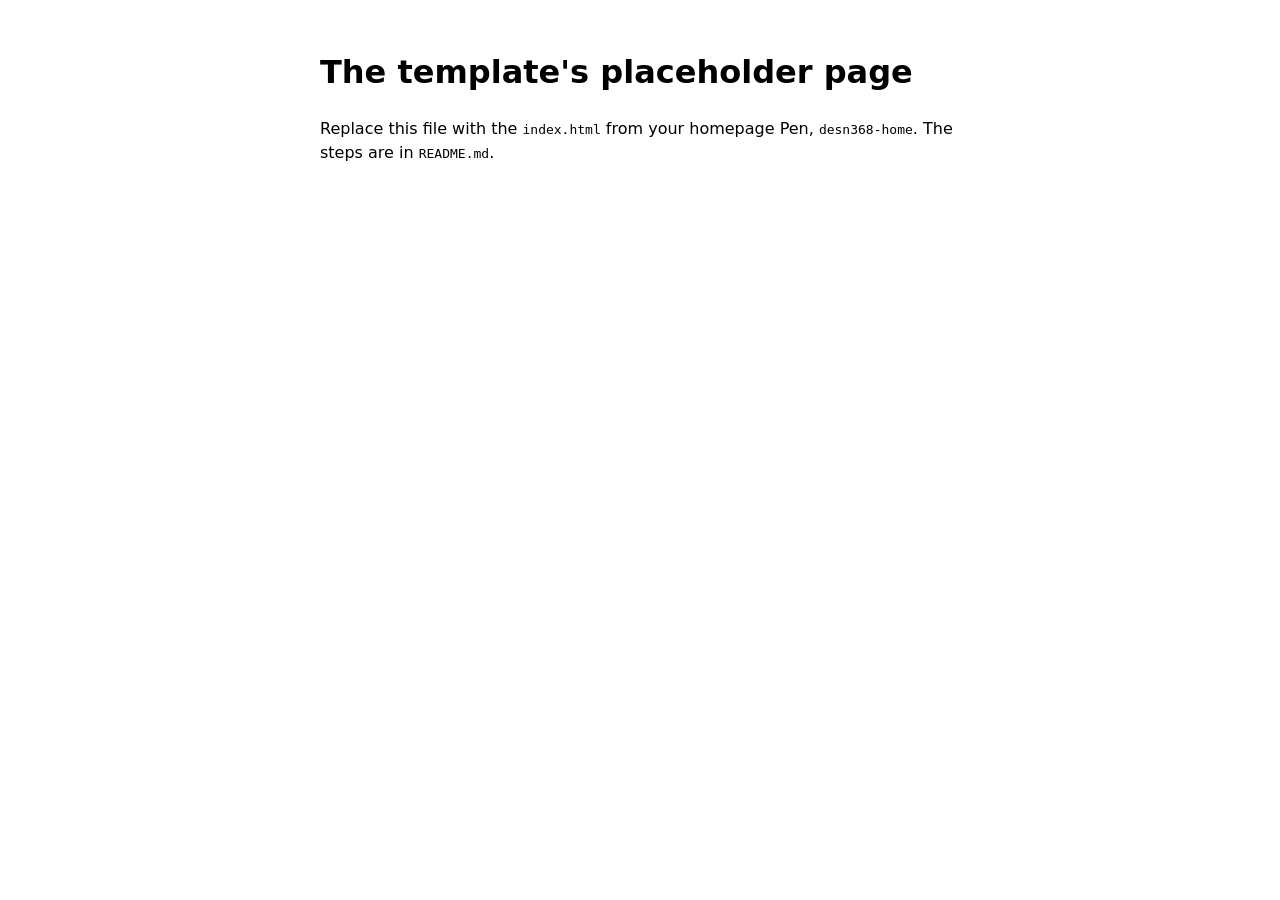
==== index.html @ c0e0920c "Initial commit" ====
<!DOCTYPE html>
<html lang="en">
<head>
  <meta charset="UTF-8">
  <meta name="viewport" content="width=device-width, initial-scale=1.0">
  <title>DESN 368 portfolio</title>
  <link rel="stylesheet" href="css/style.css">
</head>
<body>
  <main>
    <h1>The template's placeholder page</h1>
    <p>Replace this file with the <code>index.html</code> from your homepage Pen, <code>desn368-home</code>. The steps are in <code>README.md</code>.</p>
  </main>
  <script src="js/script.js"></script>
</body>
</html>
---- css/style.css ----
/* The template's placeholder stylesheet.
   Replace it with the style.css from your homepage Pen. */

body {
  font-family: system-ui, sans-serif;
  line-height: 1.5;
  max-width: 640px;
  margin: 48px auto;
  padding: 0 24px;
}
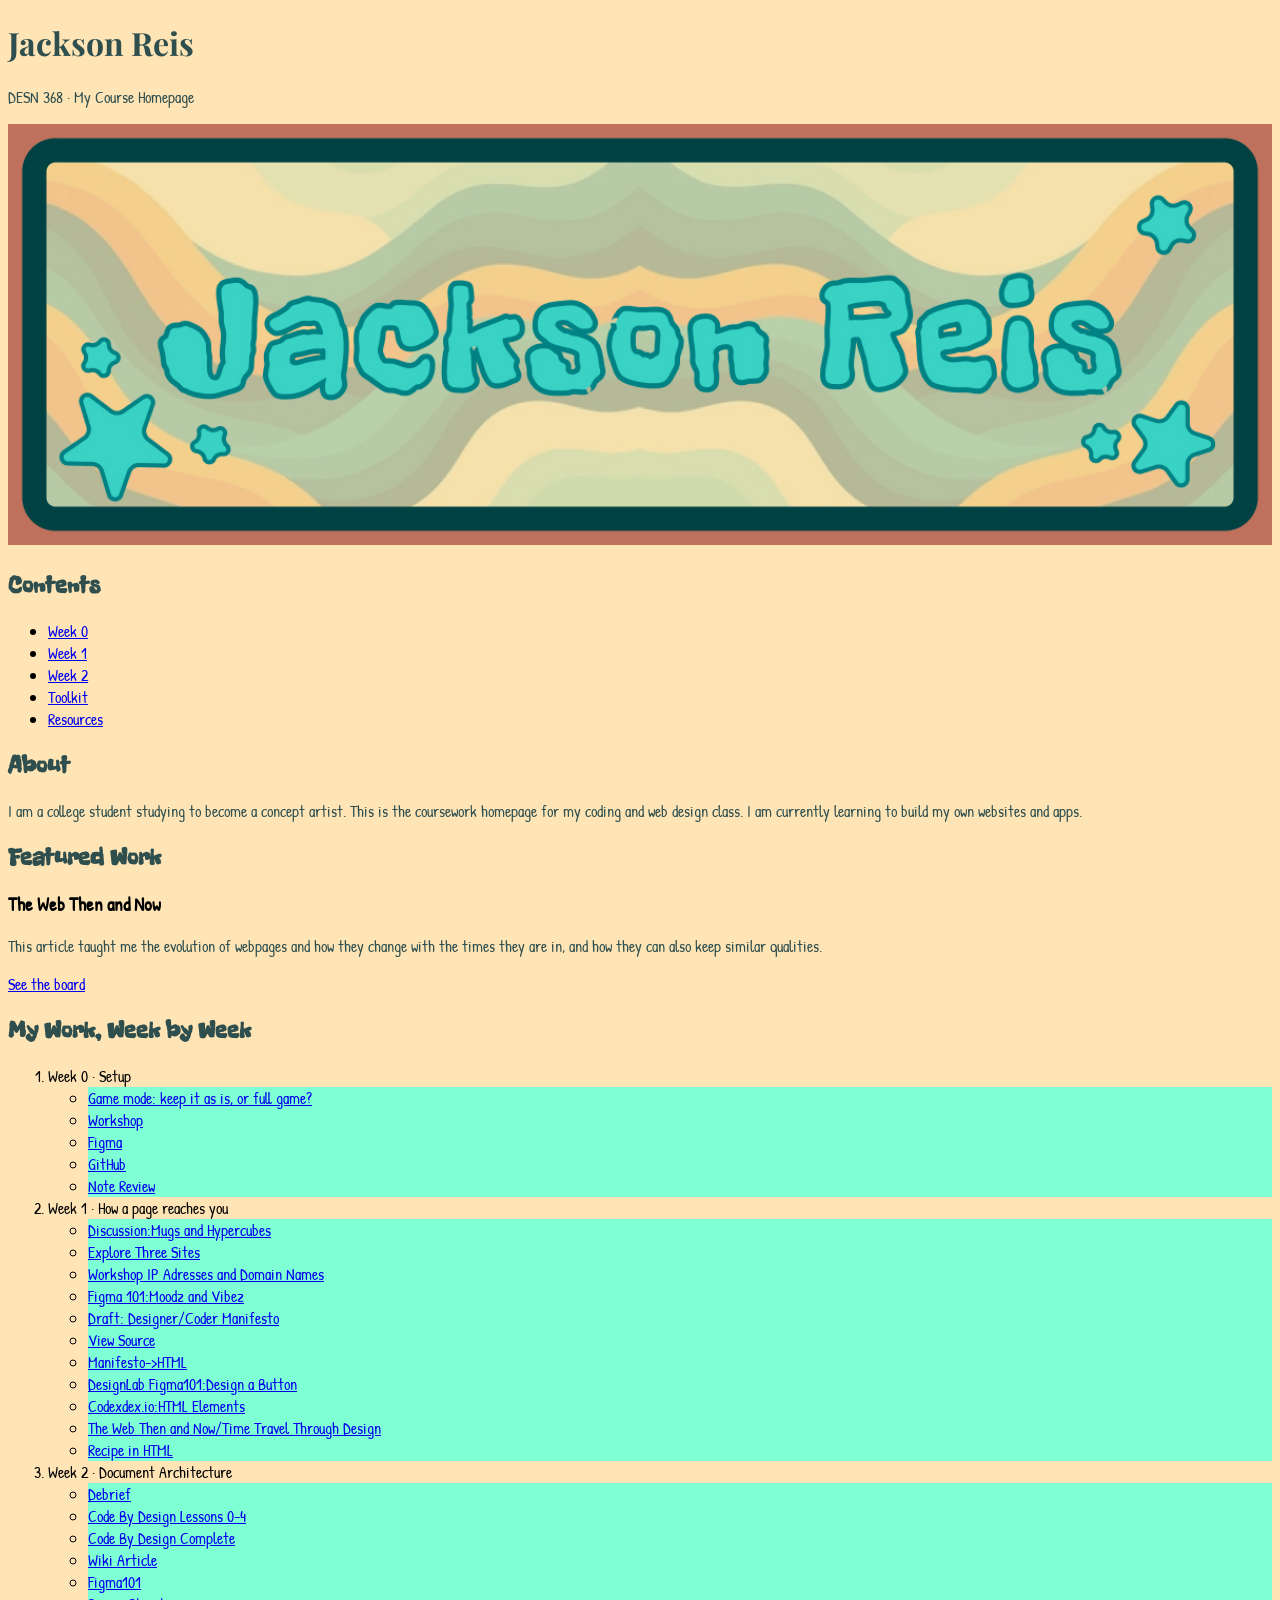
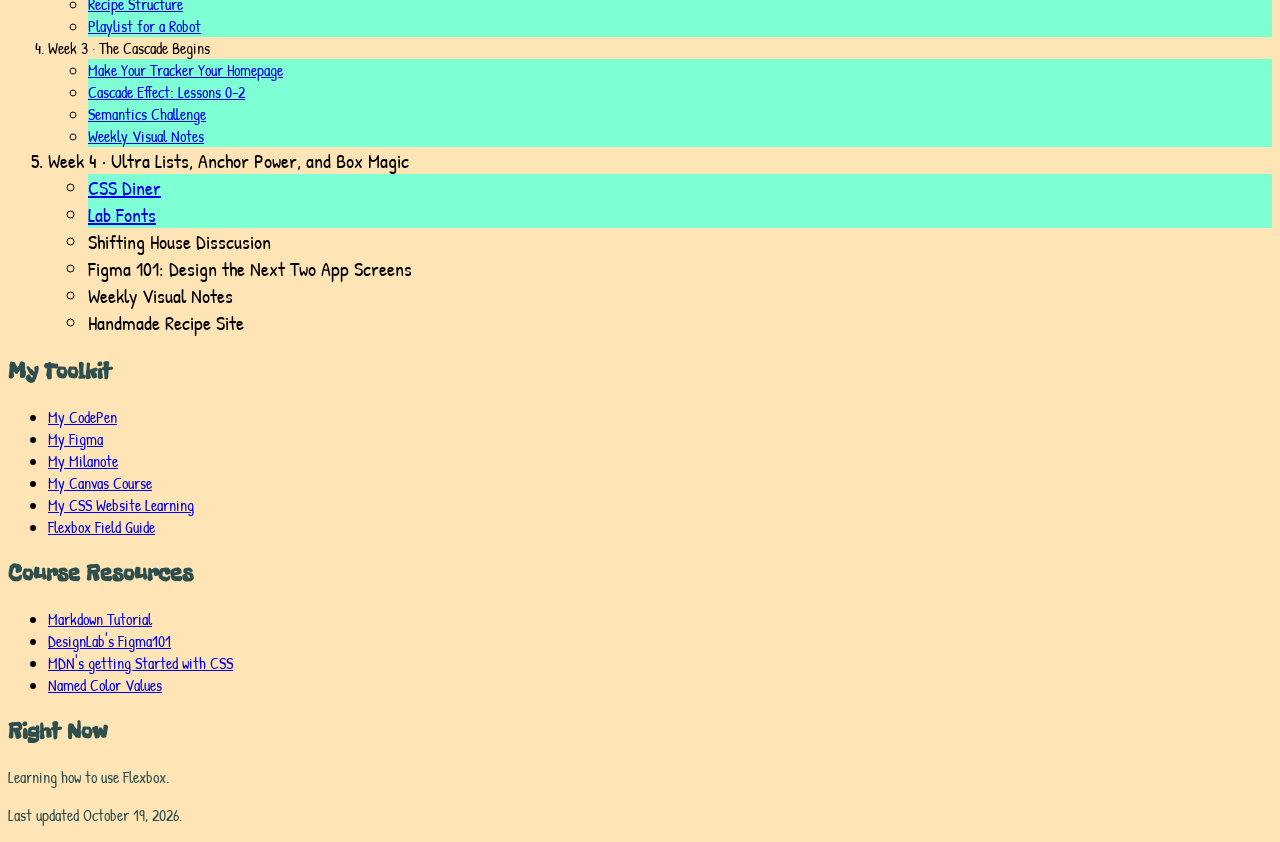
==== commit c30a4d25: "pen delete" ====
--- a/index.html
+++ b/index.html
@@ -1,16 +1,130 @@
 <!DOCTYPE html>
-<html lang="en">
+<html lang="eng>">
 <head>
-  <meta charset="UTF-8">
-  <meta name="viewport" content="width=device-width, initial-scale=1.0">
-  <title>DESN 368 portfolio</title>
+<meta charset="utf-8">
+<meta name="viewport" content="width=device-width, initial-scale=1">
+<title>Jackson Reis · DESN 368</title>
+
+  <link href="https://fonts.googleapis.com/css2?family=Freckle+Face&family=Patrick+Hand&family=Playfair+Display:ital,wght@0,400..900;1,400..900&display=swap" rel="stylesheet">
   <link rel="stylesheet" href="css/style.css">
 </head>
-<body>
-  <main>
-    <h1>The template's placeholder page</h1>
-    <p>Replace this file with the <code>index.html</code> from your homepage Pen, <code>desn368-home</code>. The steps are in <code>README.md</code>.</p>
-  </main>
-  <script src="js/script.js"></script>
-</body>
-</html>
+
+<header>
+  
+<h1>Jackson Reis</h1>
+  <p>DESN 368 · My Course Homepage</p>
+<img src="images/header-jackson-reis.jpg"><a alt="red banner with faded retro waves the name jackson reis in teal letters with teal stars"</a>
+<!--The weeks, as an ordered list, because they happen in order. One item per week, the newest at the bottom.-->
+</header>
+<nav>
+<h2>Contents</h2>
+<ul>
+  <li><a href="#week-0">Week 0</a></li>
+  <li><a href="#week-1">Week 1</a></li>
+  <li><a href="#week-2">Week 2</a></li>
+  <li><a href="#toolkit">Toolkit</a></li>
+  <li><a href="#resources">Resources</a></li>
+</ul>
+</nav>
+<!--The weeks, as an ordered list, because they happen in order. One item per week, the newest at the bottom.-->
+<main>
+  <section id="about">
+    <h2>About</h2>
+    <p>I am a college student studying to become a concept artist. This is the coursework homepage for my coding and web design class. I am currently learning to build my own websites and apps.</p>
+  </section>
+  <section id="featured">
+    <h2>Featured Work</h2>
+    <article><h3>The Web Then and Now</h3>
+      <p>This article taught me the evolution of webpages and how they change with the times they are in, and how they can also keep similar qualities.</p>
+      <p><a href="https://app.milanote.com/1Xc02B1gUlBXka/jackson-reis?p=hFmcngREMeg" target="_blank">See the board</a></p>
+    </article>
+  </section>
+  <section id="weeks">
+    <h2>My Work, Week by Week</h2>
+<ol>
+  <li id="week-0">Week 0 · Setup
+    <ul>
+      <li class="done"><a href="https://canvas.ewu.edu/courses/1925415/quizzes/2445269?module_item_id=27372493" target="_blank">Game mode: keep it as is, or full game?</a></li>
+      <li class="done"><a href="https://github.com/code-and-design-teaching/desn368-f26-workspace-j-freis/blob/main/README.md" target="_blank">Workshop</a></li>
+      <li class="done"><a href="https://www.figma.com/design/w01rt84swnfwMMrAZtS60E/desn368f26-intro-cards---FINAL?node-id=0-1&p=f&t=MZscE2jCOHOJR78C-0" target="_blank">Figma</a></li>
+      <li class="done"><a href="https://github.com/code-and-design-teaching/desn368-f26-workspace-j-freis/blob/main/README.md" target="_blank">GitHub</a></li>
+      <li class="done"><a href="file:///Users/hreis/Downloads/week-0-notes-reis.pdf" target="_blank">Note Review</a></li>
+    </ul>
+  </li>
+  <li id="week-1">Week 1 · How a page reaches you
+    <!--next:the rest of Week 1's work-->
+  <ul>
+    <li class="done"><a href="https://app.milanote.com/1XbiO614gm99cZ/jackson-3?p=hFmcngREMeg" target="_blank">Discussion:Mugs and Hypercubes</a></li>
+    <li class="done"><a href="https://app.milanote.com/1XaRSS1eJvZD8l/3-inspiring-websites?p=hFmcngREMeg" target="_blank">Explore Three Sites</a></li>
+    <li class="done"><a href="https://app.milanote.com/1XbHrA1qcf8Eb9/jackson-reis?p=1kaC1j7112i" target="_blank">Workshop IP Adresses and Domain Names</a></li>
+    <li class="done"><a href="https://www.figma.com/design/FleUWT94eQ7Ei8UA3lifJc/desn368-moods-vibe-reis-f26?node-id=0-1&t=gJvQM6AMmhnQXUR0-0" target="_blank">Figma 101:Moodz and Vibez</a></li>
+    <li class="done"><a href="https://app.milanote.com/1Xbfqt1Gkj6i6s/manifestos?p=hFmcngREMeg" target="_blank">Draft: Designer/Coder Manifesto</a></li>
+    <li class="done"><a href="https://codepen.io/editor/j_reis/pen/01a0f413-3e85-741a-908c-682d0298cee2" target="_blank">View Source</a></li>
+    <li class="done"><a href="https://codepen.io/editor/j_reis/pen/01a0f43c-3d8b-7b27-817f-f1f59f91179b" target="_blank">Manifesto->HTML</a></li>
+    <li class="done"><a href="https://www.figma.com/design/QweWsRKHnIhcP5grWxFYzM/jackson-reis-figma101?node-id=1-2&t=Sl46ZjS1hNOpVrgJ-1" target="_blank">DesignLab Figma101:Design a Button</a></li>
+    <li class="done"><a href="https://codepen.io/editor/j_reis/pen/01a109d4-38ce-7848-9673-3a0c4d868476" target="_blank">Codexdex.io:HTML Elements</a></li>
+    <li class="done"><a href="https://app.milanote.com/1Xc02B1gUlBXka/jackson-reis?p=hFmcngREMeg" target="_blank">The Web Then and Now/Time Travel Through Design</a></li>
+    <li class="done"><a href="https://codepen.io/editor/j_reis/pen/01a1095f-5772-750e-8c0a-d3b8bd1881a3" target="_blank">Recipe in HTML</a></li>
+    </ul>
+    </li>
+    <!--Week 2's work and links-->
+      <li id="week-2">Week 2 · Document Architecture
+        <ul>
+          <li class="done"><a href="https://app.milanote.com/1XdPIM1QgJCX4v/paul-r-jackson-aiden?p=hFmcngREMeg" target="_blank">Debrief</a></li>
+          <li class="done"><a href="https://codepen.io/editor/j_reis/pen/01a11882-af61-7b26-b37a-e6a275a1c55f" target="_blank">Code By Design Lessons 0-4</a></li>
+          <li class="done"><a href="https://codepen.io/editor/j_reis/pen/01a11882-af61-7b26-b37a-e6a275a1c55f" tagret="_blank">Code By Design Complete</a></li>
+          <li class="done"><a href="https://codepen.io/editor/j_reis/pen/01a13ca7-1cb0-7454-a625-8092fe5d415f" target="_blank">Wiki Article</a></li>
+          <li class="done"><a href="https://www.figma.com/design/QweWsRKHnIhcP5grWxFYzM/jackson-reis-figma101?node-id=7-2&p=f&t=tVn37ZHm1isDJgP5-0" target="_blank">Figma101</a></li>
+          <li class="done"><a href="https://codepen.io/editor/j_reis/pen/01a1427f-6060-763f-8362-2d8d67a9c1a1" target="_blank">Recipe Structure</a></li>
+          <li class="done"><a href="https://codepen.io/editor/j_reis/pen/01a15121-9bfe-763e-a9f2-75c67bc0ca25" target="_blank">Playlist for a Robot</a></li>
+    </ul>
+    <li id="week-3">Week 3 · The Cascade Begins
+      <ul>
+        <li class="done"><a href="https://clear-leaf-mastiff.codepen.app/" target="_blank">Make Your Tracker Your Homepage</a></li>
+        <li class="done"><a href="https://canvas.ewu.edu/courses/1925415/assignments/11844107/submissions/4737186" target="_blank">Cascade Effect: Lessons 0-2</a></li>
+        <li class="done"><a href="https://canvas.ewu.edu/courses/1925415/assignments/11844106/submissions/4737186">Semantics Challenge</a></li>
+        <li class="done"><a href="https://canvas.ewu.edu/courses/1925415/assignments/11832652/submissions/4737186" target="_blank">Weekly Visual Notes</a></li>
+      </ul>
+      <li id="week-4">Week 4 · Ultra Lists, Anchor Power, and Box Magic
+      <ul>
+      <li class="done"><a href="https://canvas.ewu.edu/courses/1925415/assignments/11857652/submissions/4737186" target="_blank">CSS Diner</a></li>
+      <li class="done"><a href="https://canvas.ewu.edu/courses/1925415/assignments/11819955/submissions/4737186" target="_blank">Lab Fonts</a></li>
+      <li>Shifting House Disscusion</li>
+      <li>Figma 101: Design the Next Two App Screens</li>
+      <li>Weekly Visual Notes</li>
+      <li>Handmade Recipe Site</li>
+</ul>
+</ol>
+  </section>
+  <section id="toolkit">
+    <h2>My Toolkit</h2>
+    <ul>
+      <li><a href="https://codepen.io/j_reis" target="_blank">My CodePen</a></il>
+      <li><a href="https://www.figma.com/files/team/1683635765628856101/all-folders?fuid=1686235768107164803" target="_blank">My Figma</a></li>
+      <li><a href="https://app.milanote.com/1X9qtO1kROI85O/desn368-f26-home?p=hFmcngREMeg" target="_blank">My Milanote</a></li>
+      <li><a href="https://canvas.ewu.edu/courses/1925415" target="_blank">My Canvas Course</a></li>
+      <li><a href="https://grown-sky-elephant.codepen.app/" target="_blank">My CSS Website Learning</a></li>
+      <li><a href="https://close-sunset-coyote.codepen.app" target="_blank">Flexbox Field Guide</a></li>
+     
+    </ul>
+  </section>
+  <section id="resources">
+    <h2>Course Resources</h2>
+    <ul>
+      <li><a href="https://www.markdowntutorial.com/" target="_blank">Markdown Tutorial</a></li>
+      <li><a href="https://designlab.com/figma-101-course/lessons" target="_blank">DesignLab's Figma101</a></li>
+      <li><a href="https://developer.mozilla.org/en-US/docs/Learn_web_development/Core/Styling_basics/Getting_started" target="_blank">MDN's getting Started with CSS</a></li>
+       <li><a href="https://htmlcolorcodes.com/color-names/" target="_target">Named Color Values</a></li>
+    </ul>
+  </section>
+</main>
+  <aside>
+    <h2>Right Now</h2>
+    <p>Learning how to use Flexbox.</p>
+  </aside>
+<footer>
+  <p>Last updated <time datetime="2026-10-15">October 19, 2026.</time></p>
+</footer>
+
+  
+</html>
--- a/css/style.css
+++ b/css/style.css
@@ -1,10 +1,36 @@
-/* The template's placeholder stylesheet.
-   Replace it with the style.css from your homepage Pen. */
 
-body {
-  font-family: system-ui, sans-serif;
-  line-height: 1.5;
-  max-width: 640px;
-  margin: 48px auto;
-  padding: 0 24px;
+
+h1{
+  color: darkslategrey;
+  
+
+  font-family: "Playfair Display", serif;
+  
+
 }
+
+
+body{
+  background-color: moccasin;
+     font-family: "Patrick Hand", cursive;
+}
+  h2{
+    color: darkslategrey;
+     font-family: "Freckle Face", system-ui;
+  }
+  p{
+    color: darkslategrey;
+  }
+
+img{
+  width: 100%;
+}
+
+.done {
+  background-color: aquamarine;
+}
+
+#week-4 {
+  font-size: 20px;
+}
+
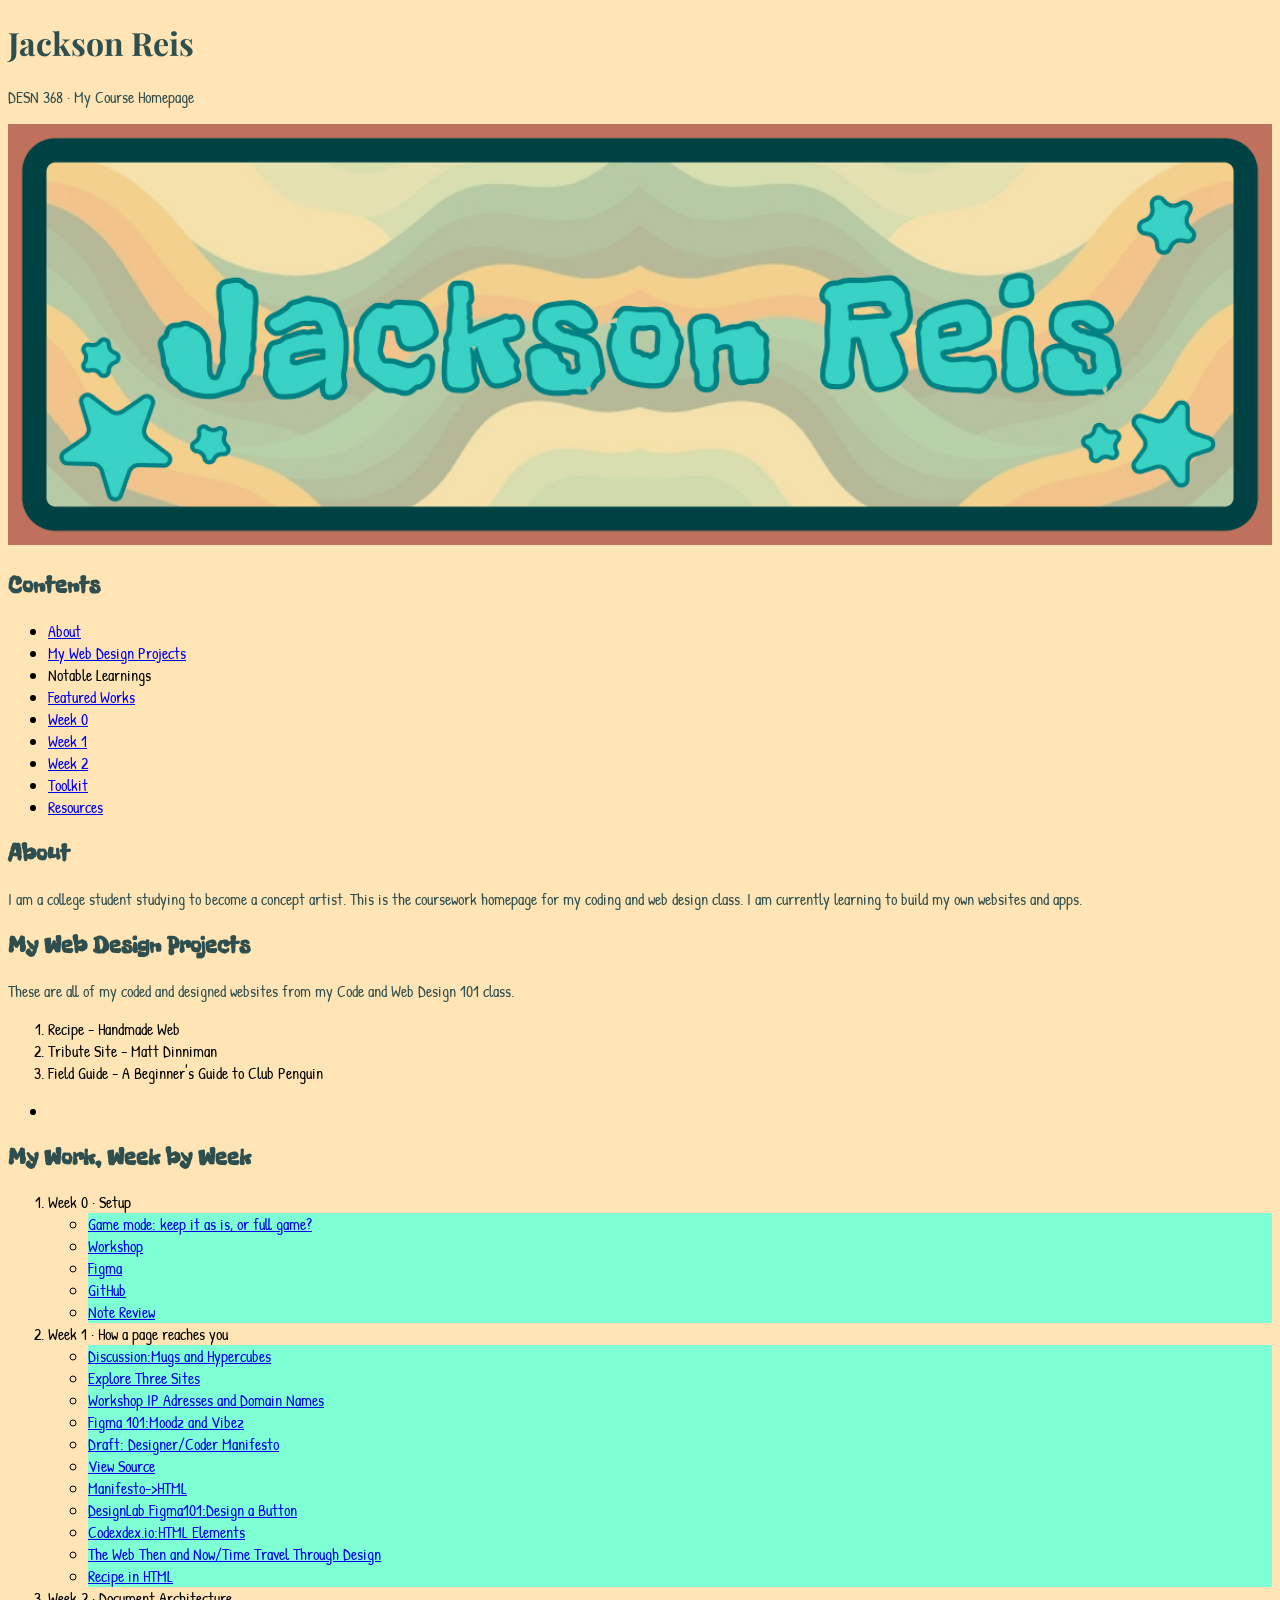
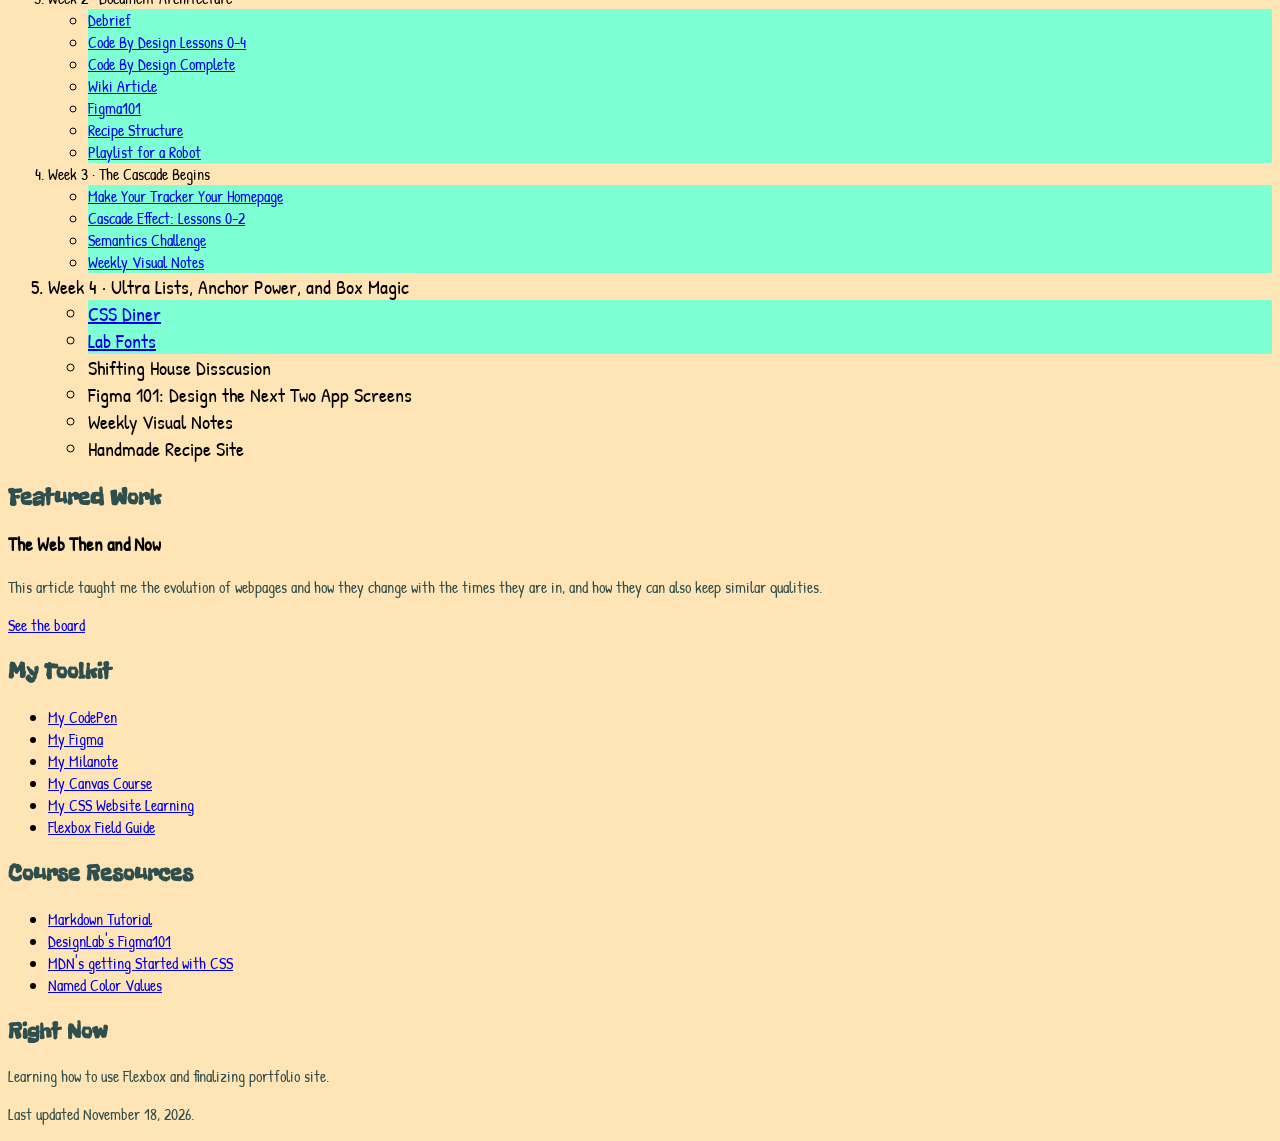
==== commit 2074a8e6: "update begin" ====
--- a/index.html
+++ b/index.html
@@ -13,12 +13,16 @@
   
 <h1>Jackson Reis</h1>
   <p>DESN 368 · My Course Homepage</p>
-<img src="images/header-jackson-reis.jpg"><a alt="red banner with faded retro waves the name jackson reis in teal letters with teal stars"</a>
+<img src="images/header-jackson-reis.jpg"><a alt="red banner with faded retro waves the name jackson reis in teal letters with teal stars">
 <!--The weeks, as an ordered list, because they happen in order. One item per week, the newest at the bottom.-->
 </header>
 <nav>
 <h2>Contents</h2>
 <ul>
+  <li><a href="#about">About</a></li>
+  <li><a href="#my-projects">My Web Design Projects</a></li>
+  <li><a href="#noted-learning"></a>Notable Learnings</li>
+  <li><a href="#featured">Featured Works</a></li>
   <li><a href="#week-0">Week 0</a></li>
   <li><a href="#week-1">Week 1</a></li>
   <li><a href="#week-2">Week 2</a></li>
@@ -32,13 +36,24 @@
     <h2>About</h2>
     <p>I am a college student studying to become a concept artist. This is the coursework homepage for my coding and web design class. I am currently learning to build my own websites and apps.</p>
   </section>
-  <section id="featured">
-    <h2>Featured Work</h2>
-    <article><h3>The Web Then and Now</h3>
-      <p>This article taught me the evolution of webpages and how they change with the times they are in, and how they can also keep similar qualities.</p>
-      <p><a href="https://app.milanote.com/1Xc02B1gUlBXka/jackson-reis?p=hFmcngREMeg" target="_blank">See the board</a></p>
-    </article>
+  
+  <section id="projects">
+    <h2>My Web Design Projects</h2>
+    <p>These are all of my coded and designed websites from my Code and Web Design 101 class.</p>
+    <ol id="my-projects">
+      <li><a href="projects/recipe/index-recipe.html" target="_blank"></a>Recipe - Handmade Web</li>
+      <li>Tribute Site - Matt Dinniman</li>
+      <li>Field Guide - A Beginner's Guide to Club Penguin</li>
+  </ol>
   </section>
+
+  <section id="noted-learning">
+    <ul>
+      <li></li>
+    </ul>
+  </section>
+
+  <!--DELETE START HERE-->
   <section id="weeks">
     <h2>My Work, Week by Week</h2>
 <ol>
@@ -96,6 +111,15 @@
 </ul>
 </ol>
   </section>
+<!--DELETE END HERE-->
+
+  <section id="featured">
+    <h2>Featured Work</h2>
+    <article><h3>The Web Then and Now</h3>
+      <p>This article taught me the evolution of webpages and how they change with the times they are in, and how they can also keep similar qualities.</p>
+      <p><a href="https://app.milanote.com/1Xc02B1gUlBXka/jackson-reis?p=hFmcngREMeg" target="_blank">See the board</a></p>
+    </article>
+  </section>
   <section id="toolkit">
     <h2>My Toolkit</h2>
     <ul>
@@ -120,10 +144,10 @@
 </main>
   <aside>
     <h2>Right Now</h2>
-    <p>Learning how to use Flexbox.</p>
+    <p>Learning how to use Flexbox and finalizing portfolio site.</p>
   </aside>
 <footer>
-  <p>Last updated <time datetime="2026-10-15">October 19, 2026.</time></p>
+  <p>Last updated <time datetime="2026-11-18">November 18, 2026.</time></p>
 </footer>
 
   
